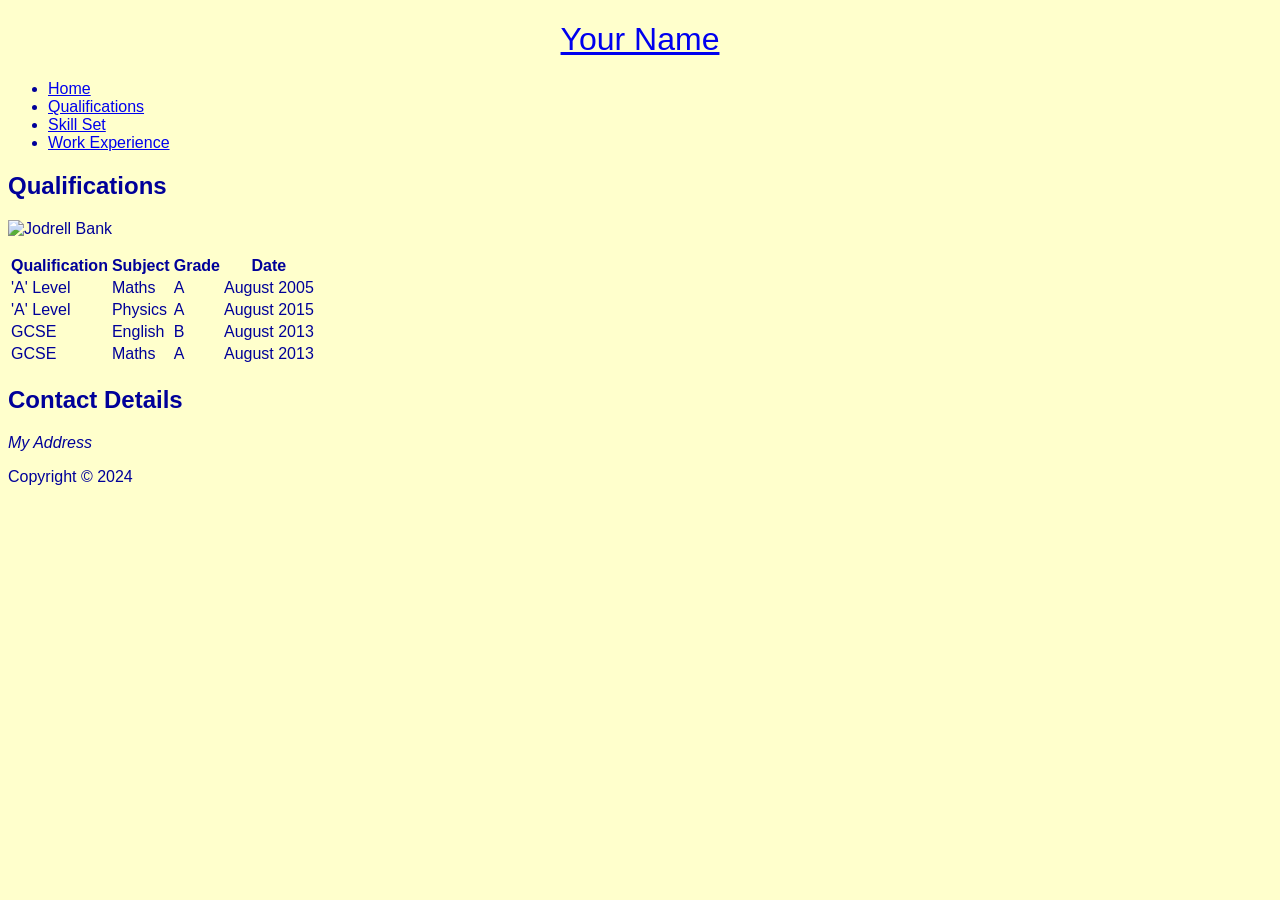
==== qualifications.html @ 81d03e8f "Added external css to all files" ====
<!DOCTYPE html>
<html>
  <head>
    <meta charset="utf-8" />
    <title>Your Name :: Qualifications</title>
    <link href="styles/main.css" rel="stylesheet" type="text/css">
  </head>
  <body>
    <div class="container">
      <div class="header">
        <div class="logo">
          <h1><a href="#">Your Name</a></h1>
        </div>
        <nav>
          <ul>
            <li><a href="index.html">Home</a></li>
            <li><a href="qualifications.html">Qualifications</a></li>
            <li><a href="skill-set.html">Skill Set</a></li>
            <li><a href="work-experience.html">Work Experience</a></li>
          </ul>
        </nav>
      </div>
      <div class="content">
        <div class="section">
          <h2>Qualifications</h2>
          <p><img src="images/dishTwo.jpg" alt="Jodrell Bank" /></p>

          <table>
            <tr>
              <th>Qualification</th>
              <th>Subject</th>
              <th>Grade</th>
              <th>Date</th>
            </tr>
            <tr>
              <td>'A' Level</td>
              <td>Maths</td>
              <td>A</td>
              <td>August 2005</td>
            </tr>
            <tr>
              <td>'A' Level</td>
              <td>Physics</td>
              <td>A</td>
              <td>August 2015</td>
            </tr>
            <tr>
              <td>GCSE</td>
              <td>English</td>
              <td>B</td>
              <td>August 2013</td>
            </tr>
            <tr>
              <td>GCSE</td>
              <td>Maths</td>
              <td>A</td>
              <td>August 2013</td>
            </tr>
          </table>
        </div>
        <div class="sidebar">
          <h2>Contact Details</h2>
          <address>My Address</address>
        </div>
      </div>
      <div id="footer">
        <p>Copyright &copy; 2024</p>
      </div>
    </div>
  </body>
</html>
---- styles/main.css ----
body{
    font-family: helvetica, arial, sans-serif;	color:#000099;
    background-color:#FFFFCC;
}
h1{
    font-size: 2rem;
    font-weight:100;
    text-align: center;
}
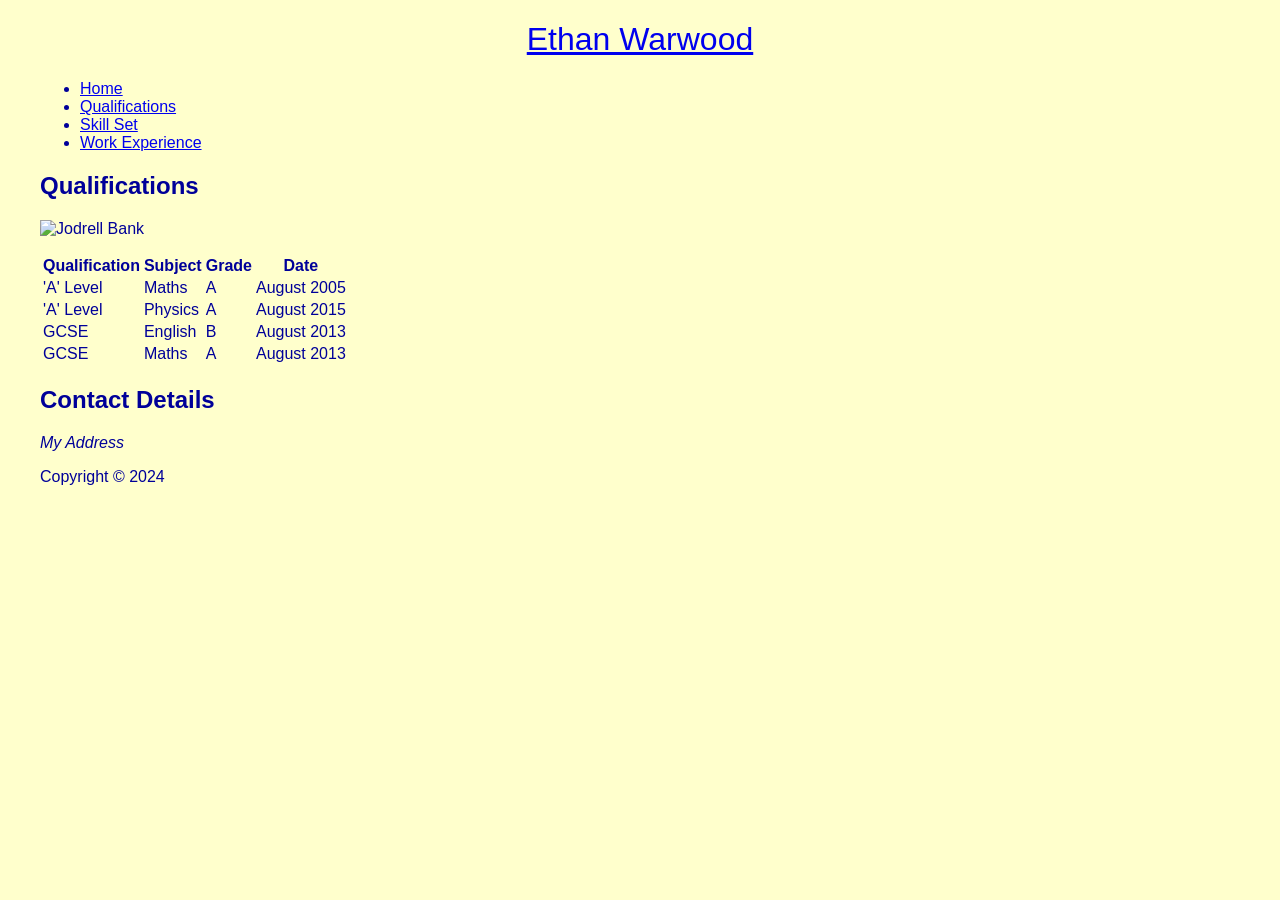
==== commit 522d22cf: "Centered all webpages for easier viewing, and updated some text to be accurate." ====
--- a/qualifications.html
+++ b/qualifications.html
@@ -2,14 +2,14 @@
 <html>
   <head>
     <meta charset="utf-8" />
-    <title>Your Name :: Qualifications</title>
+    <title>Ethan Warwood :: Qualifications</title>
     <link href="styles/main.css" rel="stylesheet" type="text/css">
   </head>
   <body>
     <div class="container">
       <div class="header">
         <div class="logo">
-          <h1><a href="#">Your Name</a></h1>
+          <h1><a href="#">Ethan Warwood</a></h1>
         </div>
         <nav>
           <ul>
--- a/styles/main.css
+++ b/styles/main.css
@@ -6,4 +6,9 @@
     font-size: 2rem;
     font-weight:100;
     text-align: center;
+}
+.container{
+    width: 100%;
+    max-width: 1200px;
+    margin: 0 auto;
 }
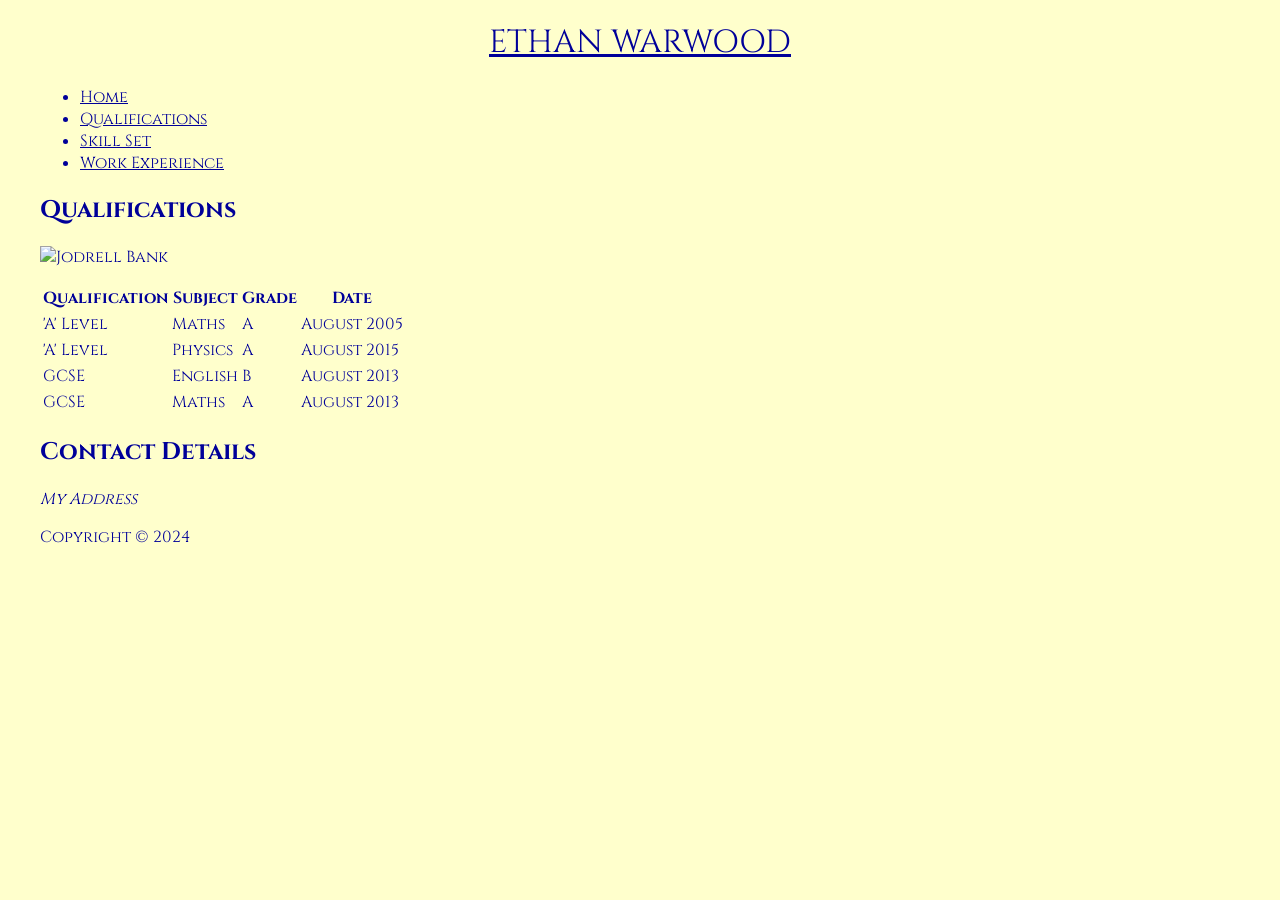
==== commit 14d5a196: "Experimented with a different font." ====
--- a/qualifications.html
+++ b/qualifications.html
@@ -9,7 +9,7 @@
     <div class="container">
       <div class="header">
         <div class="logo">
-          <h1><a href="#">Ethan Warwood</a></h1>
+          <h1><a href="#">ETHAN WARWOOD</a></h1>
         </div>
         <nav>
           <ul>
--- a/styles/main.css
+++ b/styles/main.css
@@ -1,5 +1,6 @@
+@import url('https://fonts.googleapis.com/css2?family=Cinzel:wght@400..900&family=Roboto:ital,wght@0,100..900;1,100..900&display=swap');
 body{
-    font-family: helvetica, arial, sans-serif;	color:#000099;
+    font-family: 'Cinzel', arial, sans-serif;	color:#000099;
     background-color:#FFFFCC;
 }
 h1{
@@ -11,4 +12,16 @@
     width: 100%;
     max-width: 1200px;
     margin: 0 auto;
+}
+a:link{
+    color: #000099
+}
+a:visited{
+    color: #990055
+}
+a:hover{
+    color: #0000ff
+}
+a:active{
+    color: #00ff00
 }
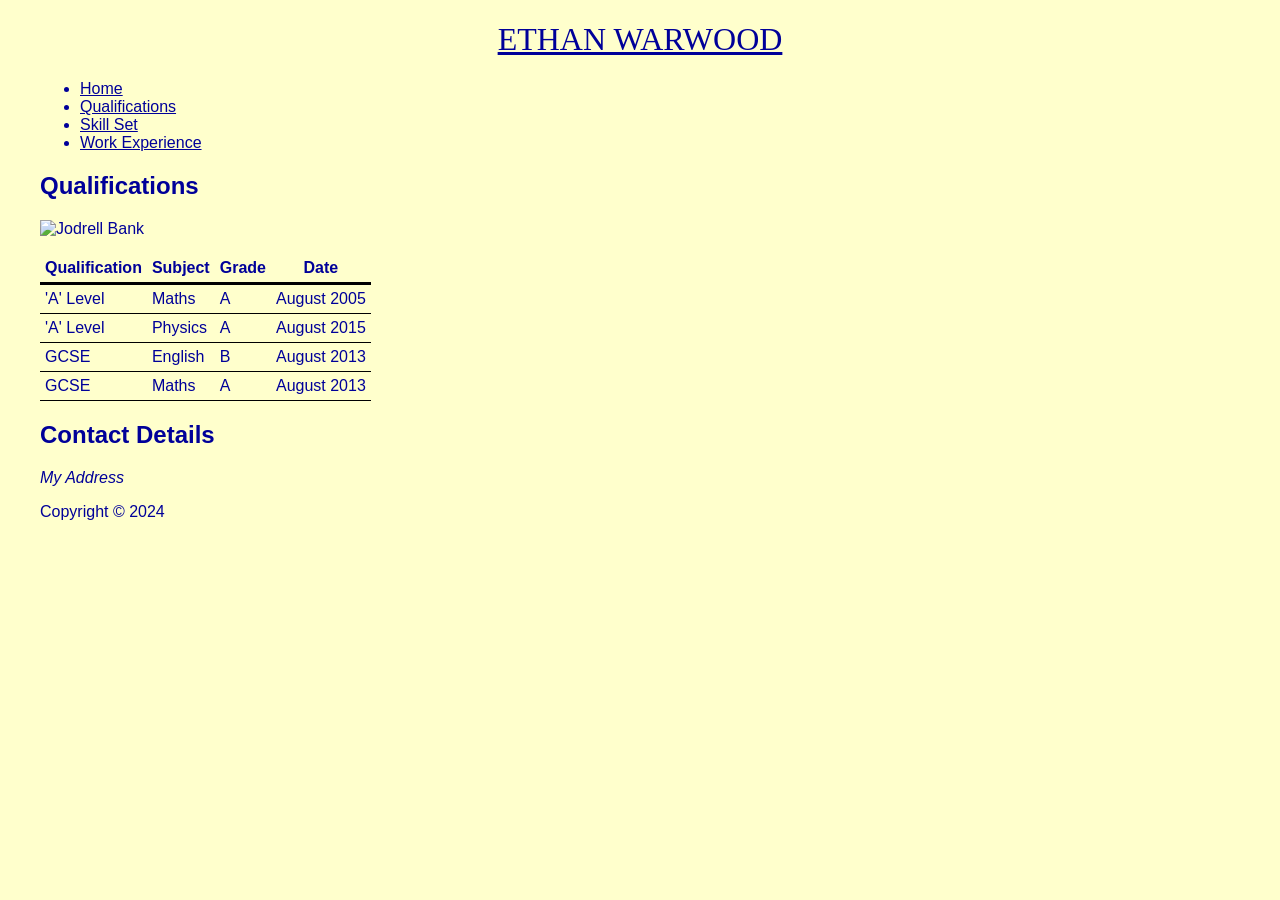
==== commit 44ab204a: "improved semantics for header segment of index" ====
--- a/qualifications.html
+++ b/qualifications.html
@@ -25,7 +25,7 @@
           <h2>Qualifications</h2>
           <p><img src="images/dishTwo.jpg" alt="Jodrell Bank" /></p>
 
-          <table>
+          <table class="qualifications">
             <tr>
               <th>Qualification</th>
               <th>Subject</th>
--- a/styles/main.css
+++ b/styles/main.css
@@ -1,17 +1,40 @@
 @import url('https://fonts.googleapis.com/css2?family=Cinzel:wght@400..900&family=Roboto:ital,wght@0,100..900;1,100..900&display=swap');
 body{
-    font-family: 'Cinzel', arial, sans-serif;	color:#000099;
+    font-family: arial;	color:#000099;
     background-color:#FFFFCC;
+}
+main{
+    color: #000;
+}
+header{
+    font-family: arial;
 }
 h1{
     font-size: 2rem;
     font-weight:100;
     text-align: center;
 }
+section{
+    font-family: 'Gill Sans', 'Gill Sans MT', Calibri, 'Trebuchet MS', sans-serif;
+}
+.logo{
+    font-family: 'Comic Sans';
+}
 .container{
     width: 100%;
     max-width: 1200px;
     margin: 0 auto;
+}
+.qualifications{
+    border-collapse: collapse;
+}
+.qualifications th{
+    border-bottom:3px solid #000;
+    padding:5px;
+}
+.qualifications td{
+    border-bottom:1px solid #000;
+    padding:5px;
 }
 a:link{
     color: #000099
